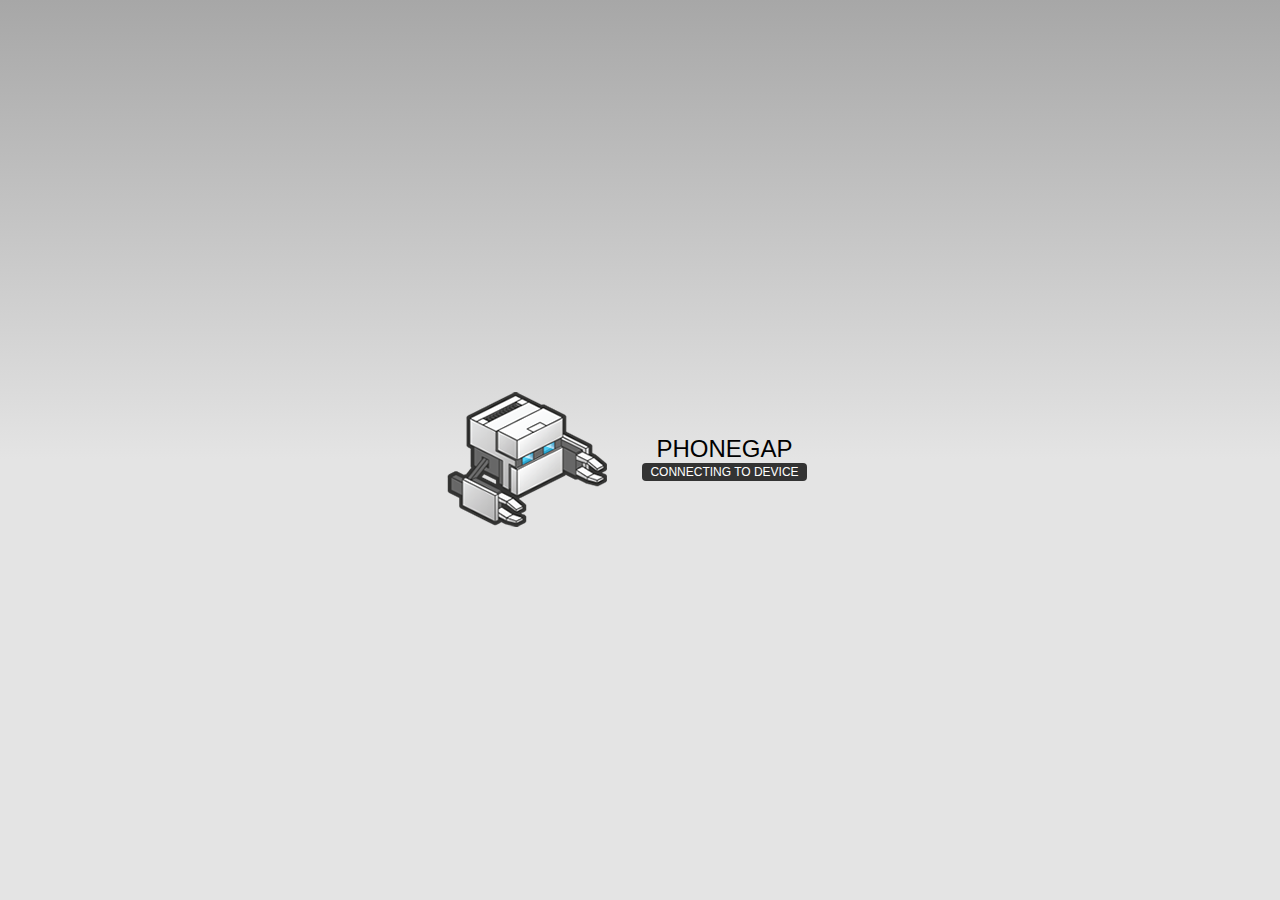
==== www/index.html @ 43172aad "Add files via upload" ====
<!DOCTYPE html>
<!--
    Copyright (c) 2012-2016 Adobe Systems Incorporated. All rights reserved.

    Licensed to the Apache Software Foundation (ASF) under one
    or more contributor license agreements.  See the NOTICE file
    distributed with this work for additional information
    regarding copyright ownership.  The ASF licenses this file
    to you under the Apache License, Version 2.0 (the
    "License"); you may not use this file except in compliance
    with the License.  You may obtain a copy of the License at

    http://www.apache.org/licenses/LICENSE-2.0

    Unless required by applicable law or agreed to in writing,
    software distributed under the License is distributed on an
    "AS IS" BASIS, WITHOUT WARRANTIES OR CONDITIONS OF ANY
     KIND, either express or implied.  See the License for the
    specific language governing permissions and limitations
    under the License.
-->
<html>

<head>
    <meta charset="utf-8" />
    <meta name="format-detection" content="telephone=no" />
    <meta name="msapplication-tap-highlight" content="no" />
    <meta name="viewport" content="user-scalable=no, initial-scale=1, maximum-scale=1, minimum-scale=1, width=device-width" />
    <!-- This is a wide open CSP declaration. To lock this down for production, see below. -->
    <meta http-equiv="Content-Security-Policy" content="default-src * 'unsafe-inline'; style-src 'self' 'unsafe-inline'; media-src *" />
    <!-- Good default declaration:
    * gap: is required only on iOS (when using UIWebView) and is needed for JS->native communication
    * https://ssl.gstatic.com is required only on Android and is needed for TalkBack to function properly
    * Disables use of eval() and inline scripts in order to mitigate risk of XSS vulnerabilities. To change this:
        * Enable inline JS: add 'unsafe-inline' to default-src
        * Enable eval(): add 'unsafe-eval' to default-src
    * Create your own at http://cspisawesome.com
    -->
    <!-- <meta http-equiv="Content-Security-Policy" content="default-src 'self' data: gap: 'unsafe-inline' https://ssl.gstatic.com; style-src 'self' 'unsafe-inline'; media-src *" /> -->

    <link rel="stylesheet" type="text/css" href="css/index.css" />
    <title>Hello World</title>
</head>

<body>
    <div class="app">
        <h1>PhoneGap</h1>
        <div id="deviceready" class="blink">
            <p class="event listening">Connecting to Device</p>
            <p class="event received">Device is Ready</p>
        </div>
    </div>
    <script type="text/javascript" src="cordova.js"></script>
    <script type="text/javascript" src="js/index.js"></script>
    <script type="text/javascript">
        app.initialize();
    </script>
</body>

</html>
---- www/css/index.css ----
/*
 * Licensed to the Apache Software Foundation (ASF) under one
 * or more contributor license agreements.  See the NOTICE file
 * distributed with this work for additional information
 * regarding copyright ownership.  The ASF licenses this file
 * to you under the Apache License, Version 2.0 (the
 * "License"); you may not use this file except in compliance
 * with the License.  You may obtain a copy of the License at
 *
 * http://www.apache.org/licenses/LICENSE-2.0
 *
 * Unless required by applicable law or agreed to in writing,
 * software distributed under the License is distributed on an
 * "AS IS" BASIS, WITHOUT WARRANTIES OR CONDITIONS OF ANY
 * KIND, either express or implied.  See the License for the
 * specific language governing permissions and limitations
 * under the License.
 */
* {
    -webkit-tap-highlight-color: rgba(0,0,0,0); /* make transparent link selection, adjust last value opacity 0 to 1.0 */
}

body {
    -webkit-touch-callout: none;                /* prevent callout to copy image, etc when tap to hold */
    -webkit-text-size-adjust: none;             /* prevent webkit from resizing text to fit */
    -webkit-user-select: none;                  /* prevent copy paste, to allow, change 'none' to 'text' */
    background-color:#E4E4E4;
    background-image:linear-gradient(top, #A7A7A7 0%, #E4E4E4 51%);
    background-image:-webkit-linear-gradient(top, #A7A7A7 0%, #E4E4E4 51%);
    background-image:-ms-linear-gradient(top, #A7A7A7 0%, #E4E4E4 51%);
    background-image:-webkit-gradient(
        linear,
        left top,
        left bottom,
        color-stop(0, #A7A7A7),
        color-stop(0.51, #E4E4E4)
    );
    background-attachment:fixed;
    font-family:'HelveticaNeue-Light', 'HelveticaNeue', Helvetica, Arial, sans-serif;
    font-size:12px;
    height:100%;
    margin:0px;
    padding:0px;
    text-transform:uppercase;
    width:100%;
}

/* Portrait layout (default) */
.app {
    background:url(../img/logo.png) no-repeat center top; /* 170px x 200px */
    position:absolute;             /* position in the center of the screen */
    left:50%;
    top:50%;
    height:50px;                   /* text area height */
    width:225px;                   /* text area width */
    text-align:center;
    padding:180px 0px 0px 0px;     /* image height is 200px (bottom 20px are overlapped with text) */
    margin:-115px 0px 0px -112px;  /* offset vertical: half of image height and text area height */
                                   /* offset horizontal: half of text area width */
}

/* Landscape layout (with min-width) */
@media screen and (min-aspect-ratio: 1/1) and (min-width:400px) {
    .app {
        background-position:left center;
        padding:75px 0px 75px 170px;  /* padding-top + padding-bottom + text area = image height */
        margin:-90px 0px 0px -198px;  /* offset vertical: half of image height */
                                      /* offset horizontal: half of image width and text area width */
    }
}

h1 {
    font-size:24px;
    font-weight:normal;
    margin:0px;
    overflow:visible;
    padding:0px;
    text-align:center;
}

.event {
    border-radius:4px;
    -webkit-border-radius:4px;
    color:#FFFFFF;
    font-size:12px;
    margin:0px 30px;
    padding:2px 0px;
}

.event.listening {
    background-color:#333333;
    display:block;
}

.event.received {
    background-color:#4B946A;
    display:none;
}

@keyframes fade {
    from { opacity: 1.0; }
    50% { opacity: 0.4; }
    to { opacity: 1.0; }
}
 
@-webkit-keyframes fade {
    from { opacity: 1.0; }
    50% { opacity: 0.4; }
    to { opacity: 1.0; }
}
 
.blink {
    animation:fade 3000ms infinite;
    -webkit-animation:fade 3000ms infinite;
}
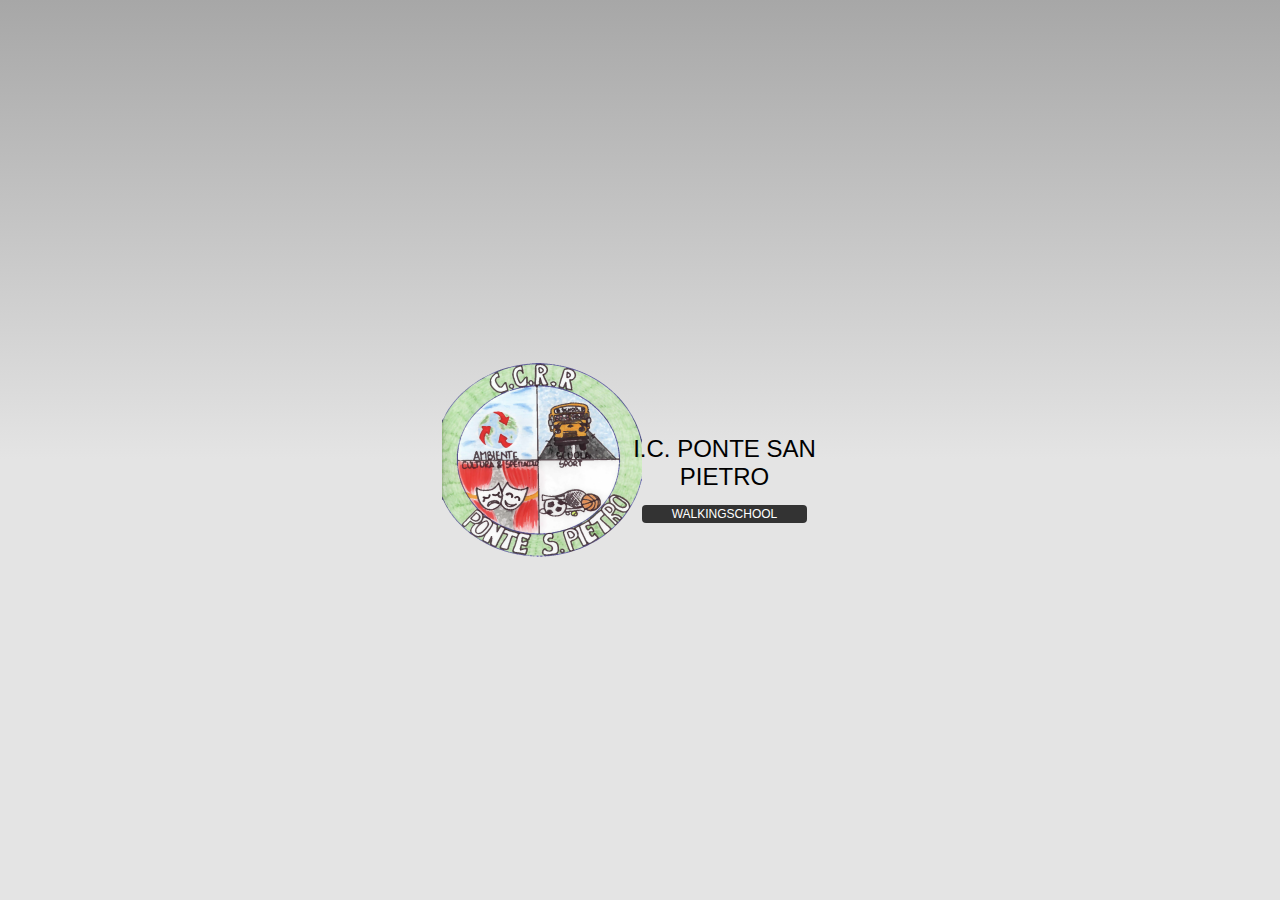
==== commit d26ad532: "Add files via upload" ====
--- a/www/index.html
+++ b/www/index.html
@@ -39,15 +39,15 @@
     <!-- <meta http-equiv="Content-Security-Policy" content="default-src 'self' data: gap: 'unsafe-inline' https://ssl.gstatic.com; style-src 'self' 'unsafe-inline'; media-src *" /> -->
 
     <link rel="stylesheet" type="text/css" href="css/index.css" />
-    <title>Hello World</title>
+    <title>WalkingSchool</title>
 </head>
 
 <body>
     <div class="app">
-        <h1>PhoneGap</h1>
+        <h1>I.C. PONTE SAN PIETRO</h1>
+		<br>
         <div id="deviceready" class="blink">
-            <p class="event listening">Connecting to Device</p>
-            <p class="event received">Device is Ready</p>
+            <p class="event listening">WalkingSchool</p>
         </div>
     </div>
     <script type="text/javascript" src="cordova.js"></script>
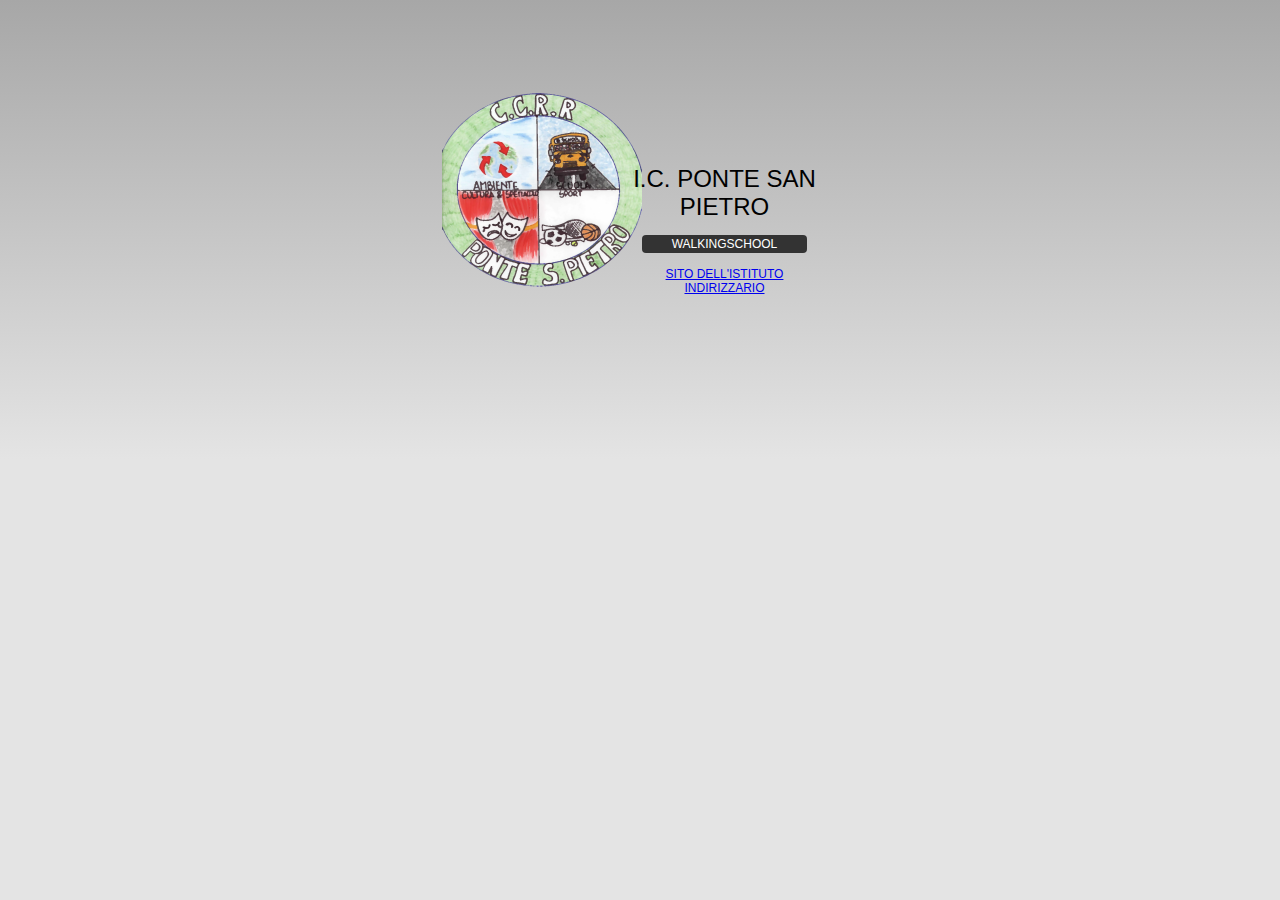
==== commit 63d4a07e: "Add files via upload" ====
--- a/www/index.html
+++ b/www/index.html
@@ -49,11 +49,23 @@
         <div id="deviceready" class="blink">
             <p class="event listening">WalkingSchool</p>
         </div>
+		<br>
+		<a href="sito.html">SITO DELL'ISTITUTO</a>
+		<br>
+		<a href="indirizzi.html">INDIRIZZARIO</a>
     </div>
     <script type="text/javascript" src="cordova.js"></script>
+	<script
+  src="https://code.jquery.com/jquery-3.1.1.min.js"
+  integrity="sha256-hVVnYaiADRTO2PzUGmuLJr8BLUSjGIZsDYGmIJLv2b8="
+  crossorigin="anonymous"></script>
+    <script type="text/javascript" src="resource.js"></script>
     <script type="text/javascript" src="js/index.js"></script>
     <script type="text/javascript">
-        app.initialize();
+	app.initialize();
+
+	loadXML();
+
     </script>
 </body>
 
--- a/www/css/index.css
+++ b/www/css/index.css
@@ -50,7 +50,7 @@
     background:url(../img/logo.png) no-repeat center top; /* 170px x 200px */
     position:absolute;             /* position in the center of the screen */
     left:50%;
-    top:50%;
+    top:20%;
     height:50px;                   /* text area height */
     width:225px;                   /* text area width */
     text-align:center;
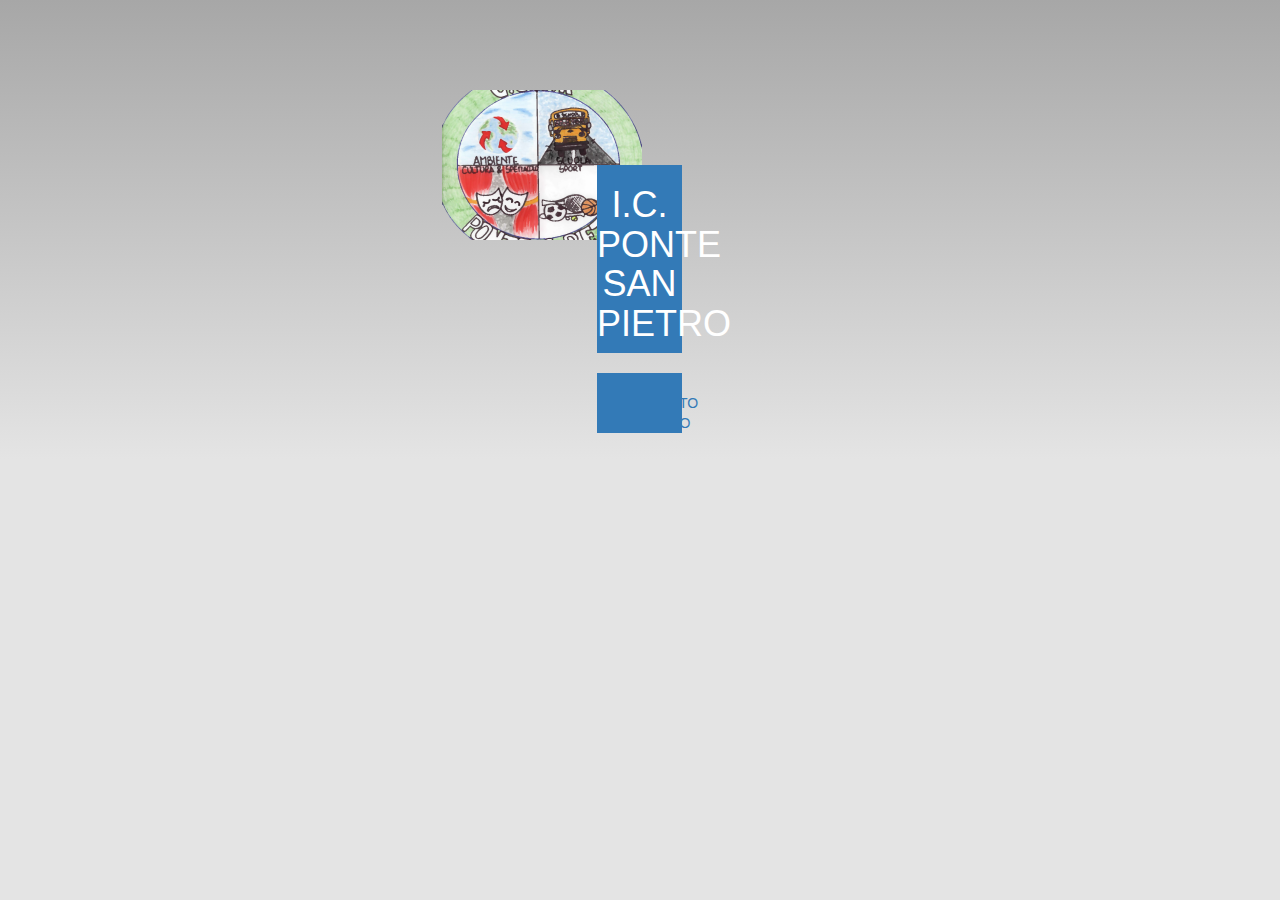
==== commit 8282a95d: "Add files via upload" ====
--- a/www/index.html
+++ b/www/index.html
@@ -39,20 +39,22 @@
     <!-- <meta http-equiv="Content-Security-Policy" content="default-src 'self' data: gap: 'unsafe-inline' https://ssl.gstatic.com; style-src 'self' 'unsafe-inline'; media-src *" /> -->
 
     <link rel="stylesheet" type="text/css" href="css/index.css" />
+    <link rel="stylesheet" type="text/css" href="css/bootstrap.min.css" />
     <title>WalkingSchool</title>
 </head>
 
 <body>
     <div class="app">
+		<div class="row btn-primary">
         <h1>I.C. PONTE SAN PIETRO</h1>
+		</div>
 		<br>
-        <div id="deviceready" class="blink">
-            <p class="event listening">WalkingSchool</p>
-        </div>
-		<br>
+		<div class="row btn-primary">
 		<a href="sito.html">SITO DELL'ISTITUTO</a>
-		<br>
+		</div>
+		<div class="row btn-primary">
 		<a href="indirizzi.html">INDIRIZZARIO</a>
+		</div>
     </div>
     <script type="text/javascript" src="cordova.js"></script>
 	<script
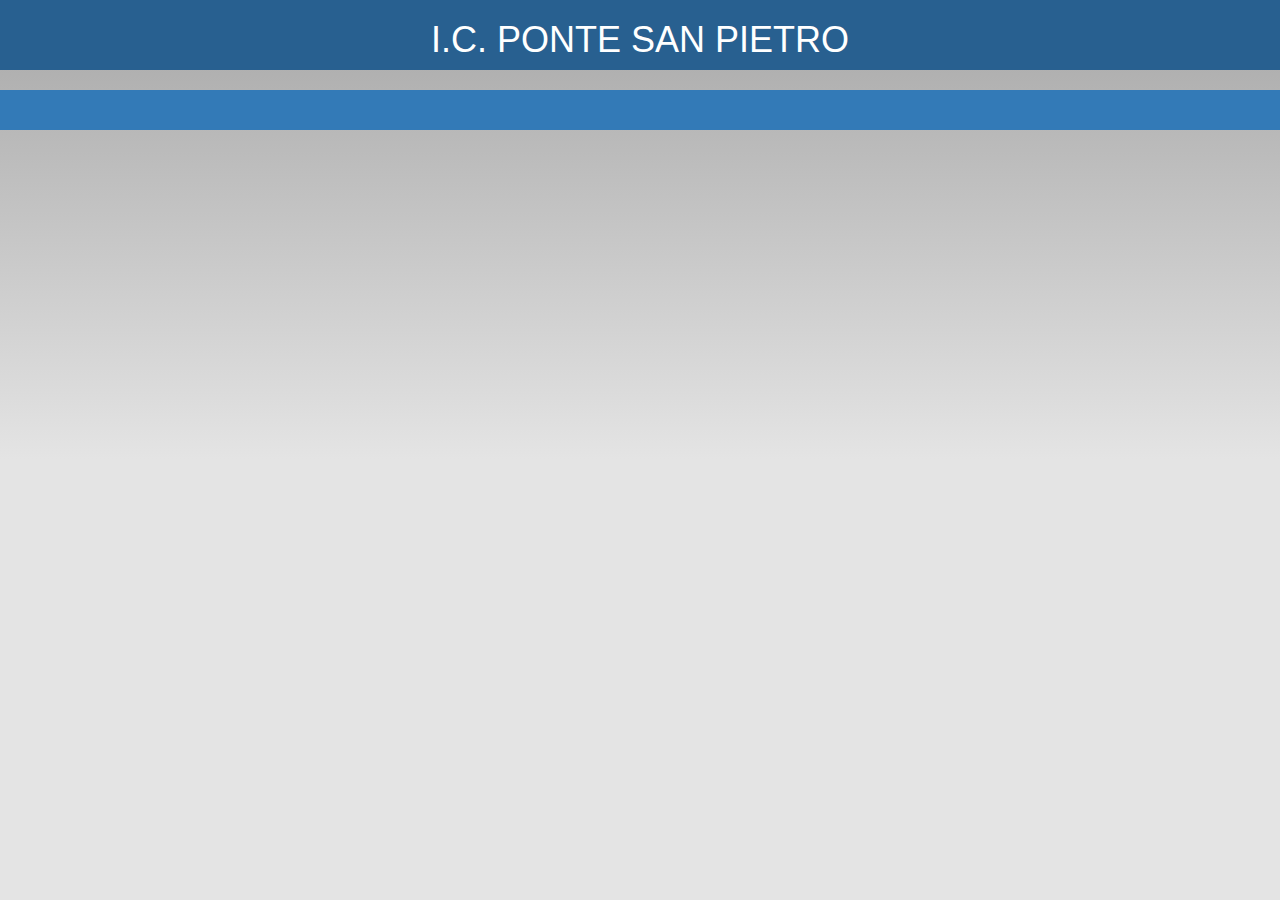
==== commit 18cc2724: "Update index.html" ====
--- a/www/index.html
+++ b/www/index.html
@@ -44,7 +44,7 @@
 </head>
 
 <body>
-    <div class="app">
+    <div>
 		<div class="row btn-primary">
         <h1>I.C. PONTE SAN PIETRO</h1>
 		</div>
@@ -71,4 +71,4 @@
     </script>
 </body>
 
-</html>+</html>
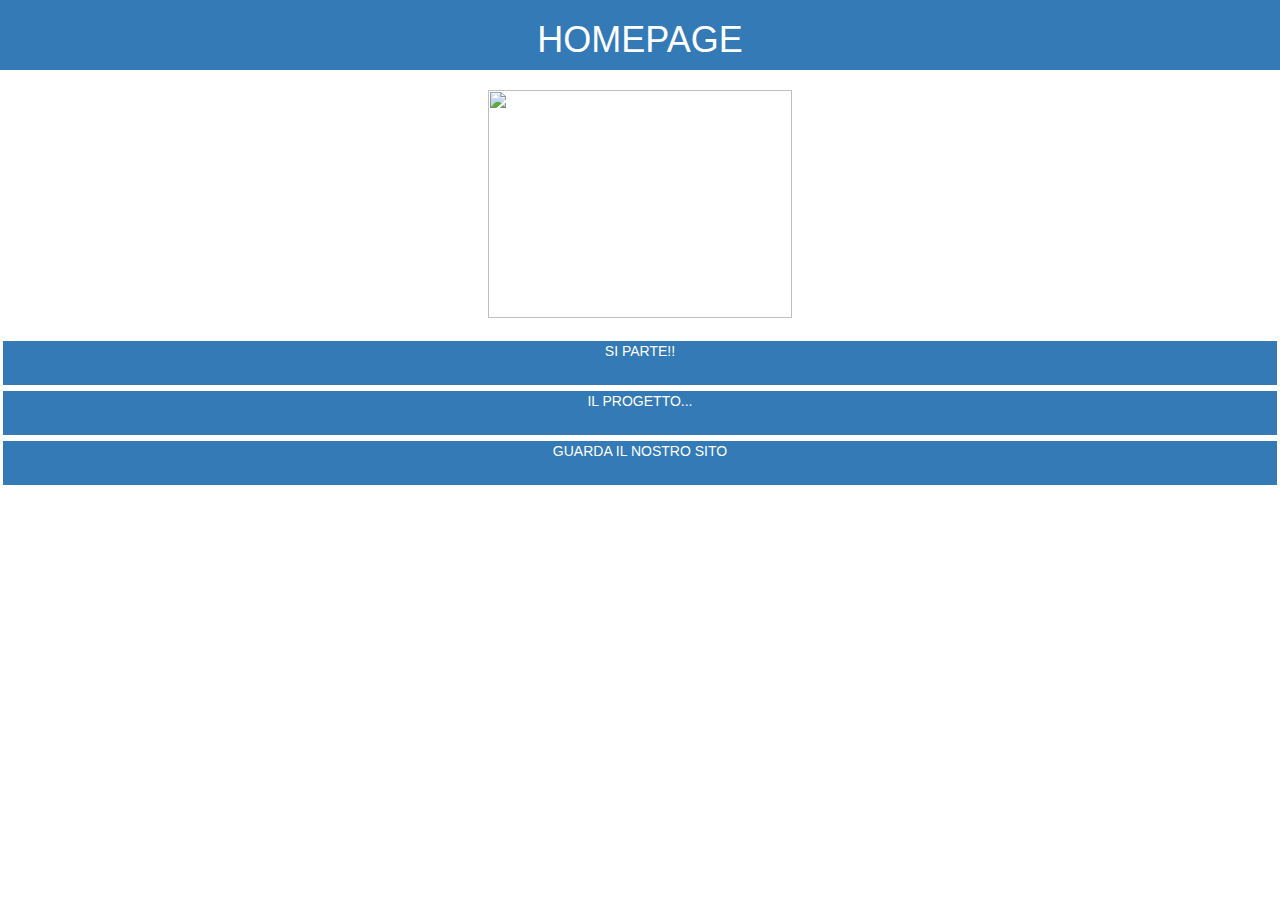
==== commit 5d49d078: "Add files via upload" ====
--- a/www/index.html
+++ b/www/index.html
@@ -38,23 +38,28 @@
     -->
     <!-- <meta http-equiv="Content-Security-Policy" content="default-src 'self' data: gap: 'unsafe-inline' https://ssl.gstatic.com; style-src 'self' 'unsafe-inline'; media-src *" /> -->
 
-    <link rel="stylesheet" type="text/css" href="css/index.css" />
+    <link rel="stylesheet" type="text/css" href="stili.css" />
     <link rel="stylesheet" type="text/css" href="css/bootstrap.min.css" />
     <title>WalkingSchool</title>
 </head>
 
 <body>
-    <div>
-		<div class="row btn-primary">
-        <h1>I.C. PONTE SAN PIETRO</h1>
+    <div class="app">
+		<div class="row titolo_home">
+        <h1>HOMEPAGE</h1>
 		</div>
 		<br>
-		<div class="row btn-primary">
-		<a href="sito.html">SITO DELL'ISTITUTO</a>
-		</div>
-		<div class="row btn-primary">
-		<a href="indirizzi.html">INDIRIZZARIO</a>
-		</div>
+		<div class='row img_home' map='"+i+"'><img src='img/img_home.png' style='width:304px;height:228px;'></div>
+		<br>
+		<a href="indirizzi.html"><div class="row link_home">
+		SI PARTE!!
+		</div></a>
+		<a href="progetto.html"><div class="row link_home">
+		IL PROGETTO...
+		</div></a>
+		<a href="sito.html"><div class="row link_home">
+		GUARDA IL NOSTRO SITO
+		</div></a>
     </div>
     <script type="text/javascript" src="cordova.js"></script>
 	<script
@@ -71,4 +76,4 @@
     </script>
 </body>
 
-</html>
+</html>--- a/www/stili.css
+++ b/www/stili.css
@@ -0,0 +1,63 @@
+div[titolo]
+{
+	color:#FFFFFF;
+	font-weight: bold;
+}
+div[descrizione]
+{
+	color:#ffe800;
+}
+.img_home
+{
+	text-align: center;
+}
+.titolo_home
+{
+	color: #fff;
+    background-color: #337ab7;
+    border-color: #2e6da4;
+	margin-right: 0px !important;
+    margin-left: 0px !important;
+	text-align: center;
+}
+
+.link_home
+{
+	    color: #fff;
+    background-color: #337ab7;
+    border-color: #2e6da4;
+	    HEIGHT: 50PX;
+    border-style: solid;
+    border-color: white;
+	margin-right: 0px !important;
+    margin-left: 0px !important;
+	text-align: center;
+}
+.riga_posizione
+{
+	background-color: black;
+    color: white;
+    text-align: center;
+    border-color: white;
+    border-style: double;
+}
+
+
+
+#refresh
+{
+	font-size: large;
+    font-weight: bold;
+    color: red;
+	text-align: center;
+	background-color: darkblue;
+	
+}
+.row_indirizzo
+{
+	background-color: #337ab7;
+    border-color: #ffffff;
+	border-style: solid;
+    color: white;
+	text-align: center;
+	}